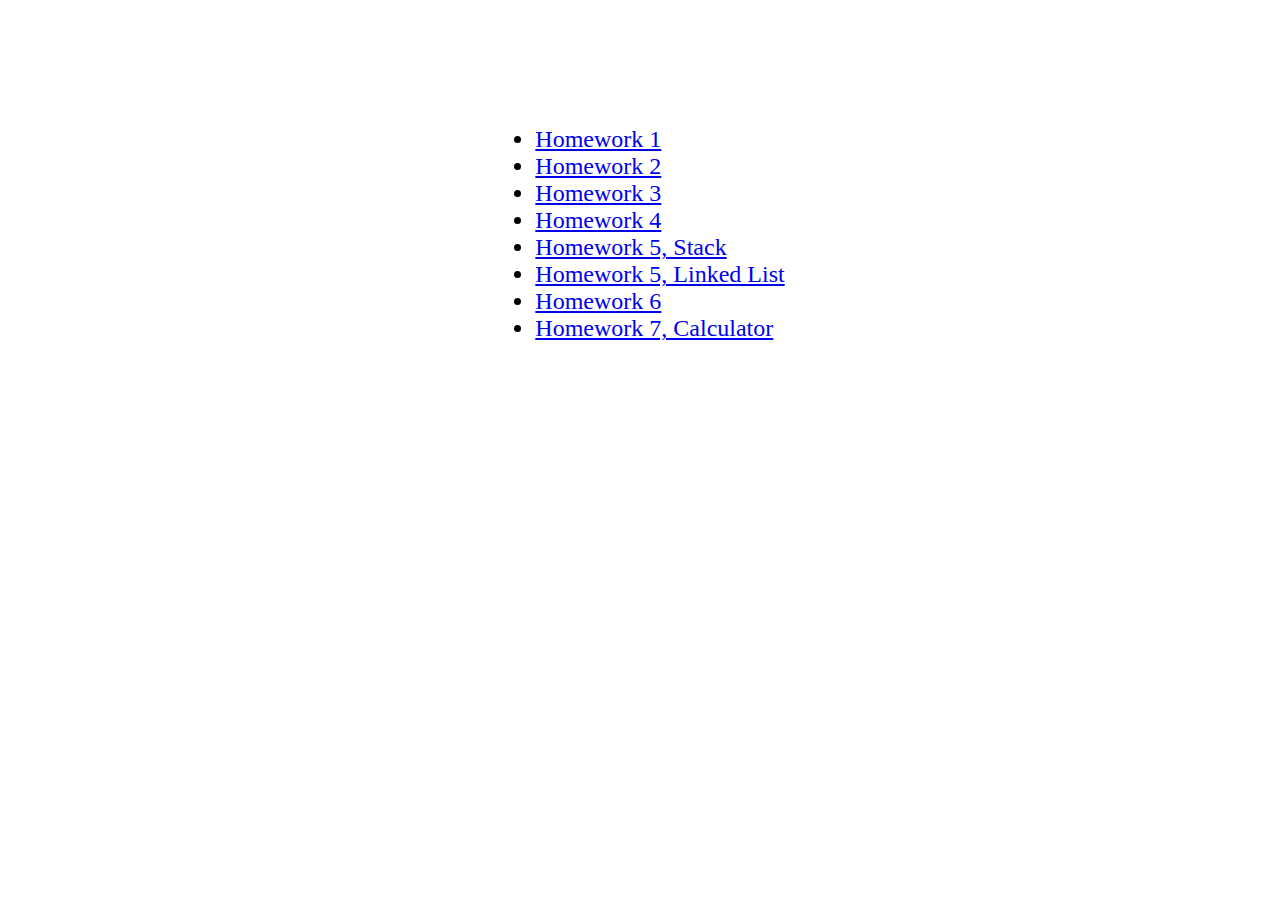
==== index.html @ 536f6b9f "add root index.html" ====
<!DOCTYPE html>
<html lang="en">
  <head>
    <meta charset="UTF-8" />
    <meta http-equiv="X-UA-Compatible" content="IE=edge" />
    <meta name="viewport" content="width=device-width, initial-scale=1.0" />
    <title>Andersen HW</title>
  </head>
  <style>
    div {
      margin: 10% auto;
      width: fit-content;
      font-size: 1.5rem;
    }
  </style>
  <body>
    <div>
      <ul>
        <li><a href="./homework_1/index.html">Homework 1</a></li>
        <li><a href="./homework_2/index.html">Homework 2</a></li>
        <li><a href="./homework_3/index.html">Homework 3</a></li>
        <li><a href="./homework_4/index.html">Homework 4</a></li>
        <li><a href="./homework_5/stack.html">Homework 5, Stack</a></li>
        <li>
          <a href="./homework_5/linkedlist.html">Homework 5, Linked List</a>
        </li>
        <li><a href="./homework_6/car.js">Homework 6</a></li>
        <li><a href="./homework_7/index.html">Homework 7, Calculator</a></li>
      </ul>
    </div>
  </body>
</html>
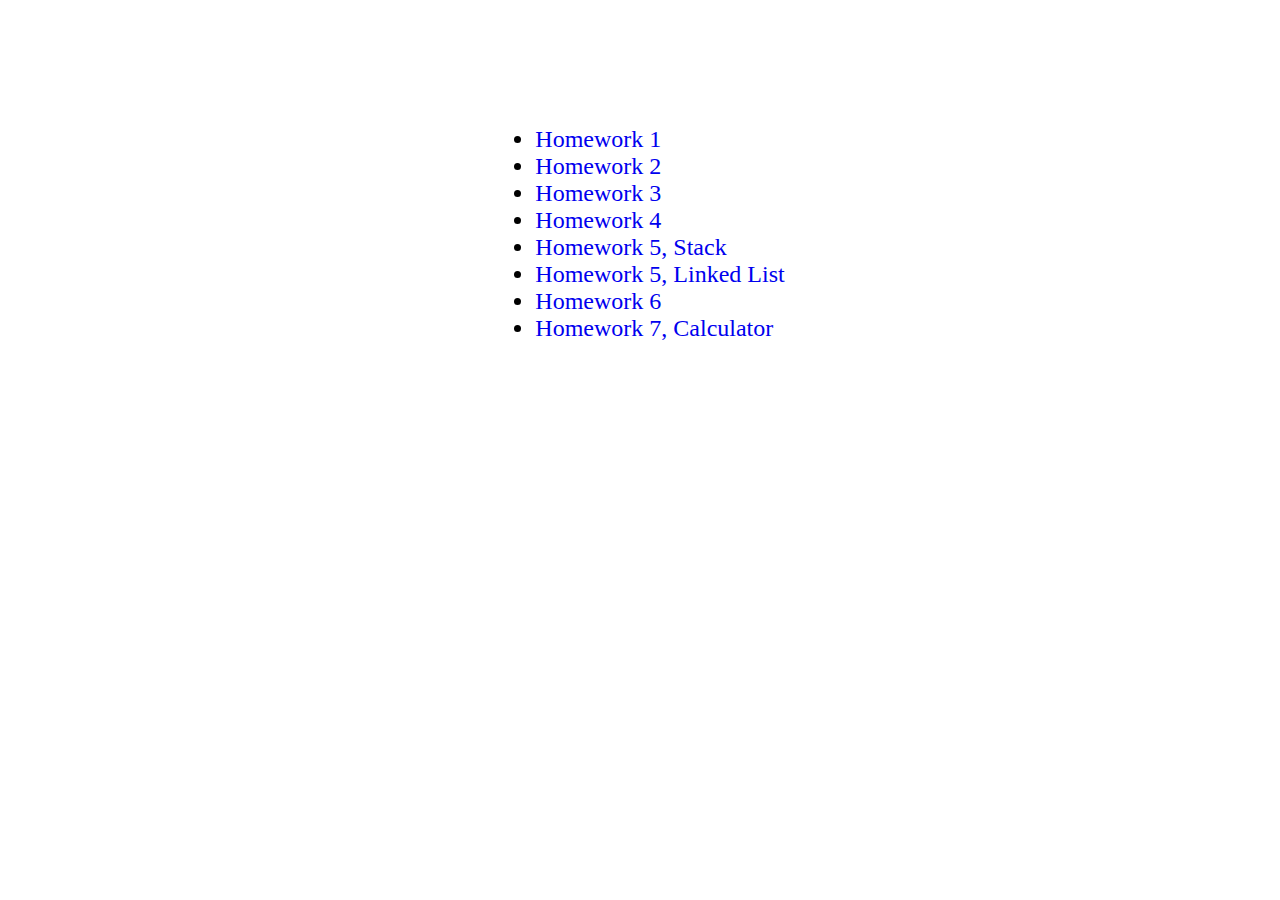
==== commit e678b7fc: "Update index.html" ====
--- a/index.html
+++ b/index.html
@@ -12,6 +12,7 @@
       width: fit-content;
       font-size: 1.5rem;
     }
+    a {text-decoration:none}
   </style>
   <body>
     <div>
